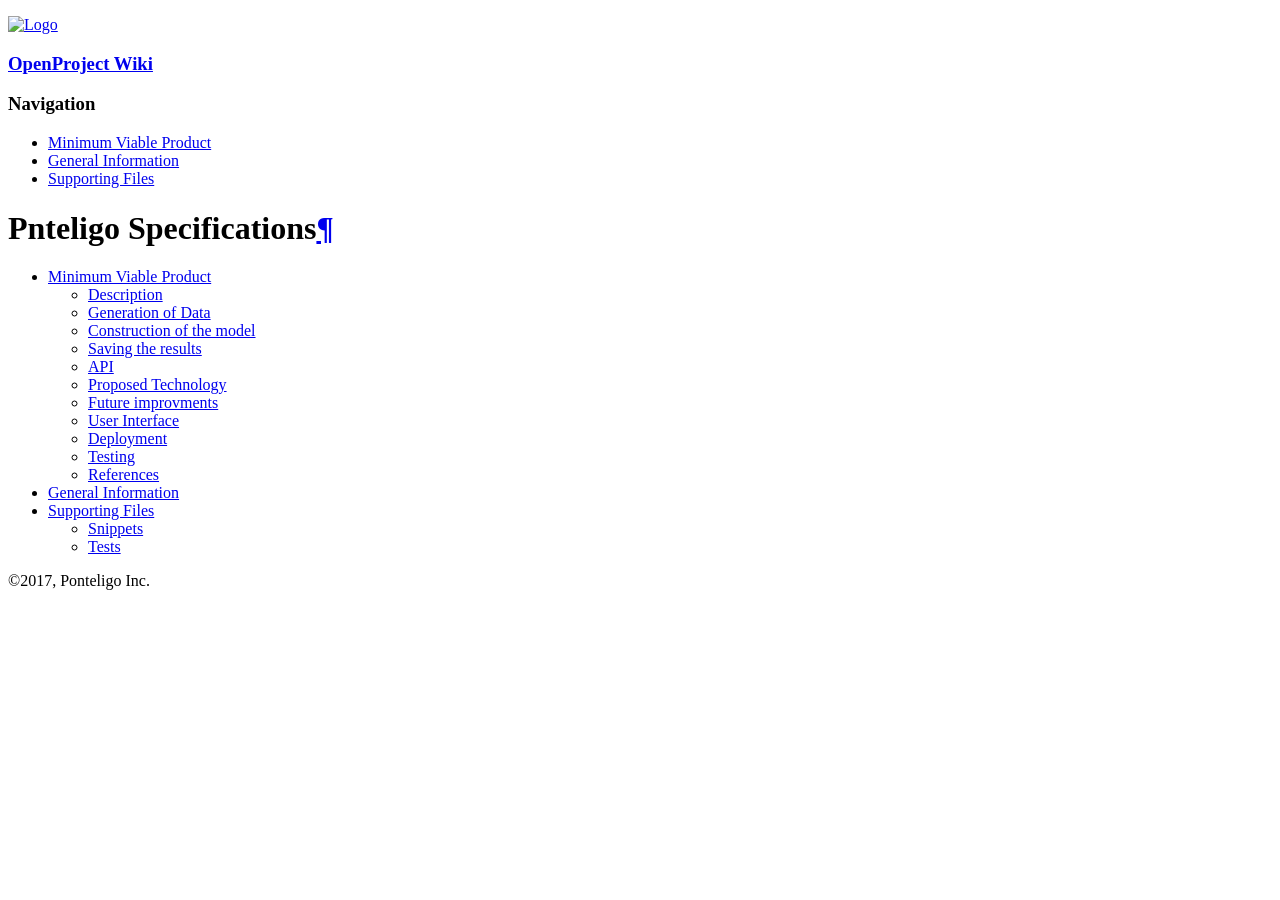
==== index.html @ 0a4361f4 "Update gh-pages." ====
<!DOCTYPE html PUBLIC "-//W3C//DTD XHTML 1.0 Transitional//EN"
  "http://www.w3.org/TR/xhtml1/DTD/xhtml1-transitional.dtd">


<html xmlns="http://www.w3.org/1999/xhtml">
  <head>
    <meta http-equiv="Content-Type" content="text/html; charset=utf-8" />
    
    <title>Pnteligo Specifications &#8212; Python  documentation</title>
    
    <link rel="stylesheet" href="../_static/alabaster.css" type="text/css" />
    <link rel="stylesheet" href="../_static/pygments.css" type="text/css" />
    <link rel="stylesheet" href="../_static/style.css" type="text/css" />
    
    <script type="text/javascript">
      var DOCUMENTATION_OPTIONS = {
        URL_ROOT:    '../',
        VERSION:     '',
        COLLAPSE_INDEX: false,
        FILE_SUFFIX: '.html',
        HAS_SOURCE:  true,
        SOURCELINK_SUFFIX: '.txt'
      };
    </script>
    <script type="text/javascript" src="../_static/jquery.js"></script>
    <script type="text/javascript" src="../_static/underscore.js"></script>
    <script type="text/javascript" src="../_static/doctools.js"></script>
    <script type="text/javascript" src="https://cdn.mathjax.org/mathjax/latest/MathJax.js?config=TeX-AMS-MML_HTMLorMML"></script>
    <script type="text/javascript" src="../_static/example.js"></script>
    <link rel="shortcut icon" href="../_static/logo.ico"/>
    <link rel="index" title="Index" href="../genindex.html" />
    <link rel="search" title="Search" href="../search.html" />
    <link rel="next" title="Minimum Viable Product" href="mvp.html" />
   
  <link rel="stylesheet" href="../_static/custom.css" type="text/css" />
  
  
  <meta name="viewport" content="width=device-width, initial-scale=0.9, maximum-scale=0.9" />

  </head>
  <body role="document">
  <div class="document">
    
      <div class="sphinxsidebar" role="navigation" aria-label="main navigation">
        <div class="sphinxsidebarwrapper">
            <p class="logo"><a href="#">
              <img class="logo" src="../_static/logo_200.png" alt="Logo"/>
            </a></p>
<h3><a href="https://www.openproject.org">OpenProject Wiki</a></h3><h3>Navigation</h3>
<ul>
<li class="toctree-l1"><a class="reference internal" href="mvp.html">Minimum Viable Product</a></li>
<li class="toctree-l1"><a class="reference internal" href="general/index.html">General Information</a></li>
<li class="toctree-l1"><a class="reference internal" href="support/index.html">Supporting Files</a></li>
</ul>


<div id="searchbox" style="display: none" role="search">
  <h3>Quick search</h3>
    <form class="search" action="../search.html" method="get">
      <div><input type="text" name="q" /></div>
      <div><input type="submit" value="Go" /></div>
      <input type="hidden" name="check_keywords" value="yes" />
      <input type="hidden" name="area" value="default" />
    </form>
</div>
<script type="text/javascript">$('#searchbox').show(0);</script>
        </div>
      </div>
      <div class="documentwrapper">
        <div class="bodywrapper">
          <div class="body" role="main">
            
  <div class="section" id="pnteligo-specifications">
<h1>Pnteligo Specifications<a class="headerlink" href="#pnteligo-specifications" title="Permalink to this headline">¶</a></h1>
<div class="toctree-wrapper compound">
<ul>
<li class="toctree-l1"><a class="reference internal" href="mvp.html">Minimum Viable Product</a><ul>
<li class="toctree-l2"><a class="reference internal" href="mvp.html#description">Description</a></li>
<li class="toctree-l2"><a class="reference internal" href="mvp.html#generation-of-data">Generation of Data</a></li>
<li class="toctree-l2"><a class="reference internal" href="mvp.html#construction-of-the-model">Construction of the model</a></li>
<li class="toctree-l2"><a class="reference internal" href="mvp.html#saving-the-results">Saving the results</a></li>
<li class="toctree-l2"><a class="reference internal" href="mvp.html#api">API</a></li>
<li class="toctree-l2"><a class="reference internal" href="mvp.html#proposed-technology">Proposed Technology</a></li>
<li class="toctree-l2"><a class="reference internal" href="mvp.html#future-improvments">Future improvments</a></li>
<li class="toctree-l2"><a class="reference internal" href="mvp.html#user-interface">User Interface</a></li>
<li class="toctree-l2"><a class="reference internal" href="mvp.html#deployment">Deployment</a></li>
<li class="toctree-l2"><a class="reference internal" href="mvp.html#testing">Testing</a></li>
<li class="toctree-l2"><a class="reference internal" href="mvp.html#references">References</a></li>
</ul>
</li>
<li class="toctree-l1"><a class="reference internal" href="general/index.html">General Information</a><ul class="simple">
</ul>
</li>
<li class="toctree-l1"><a class="reference internal" href="support/index.html">Supporting Files</a><ul>
<li class="toctree-l2"><a class="reference internal" href="support/snippets.html">Snippets</a></li>
<li class="toctree-l2"><a class="reference internal" href="support/tests.html">Tests</a></li>
</ul>
</li>
</ul>
</div>
</div>


          </div>
        </div>
      </div>
    <div class="clearer"></div>
  </div>
    <div class="footer">
      &copy;2017, Ponteligo Inc.
      
    </div>

    

    
  </body>
</html>
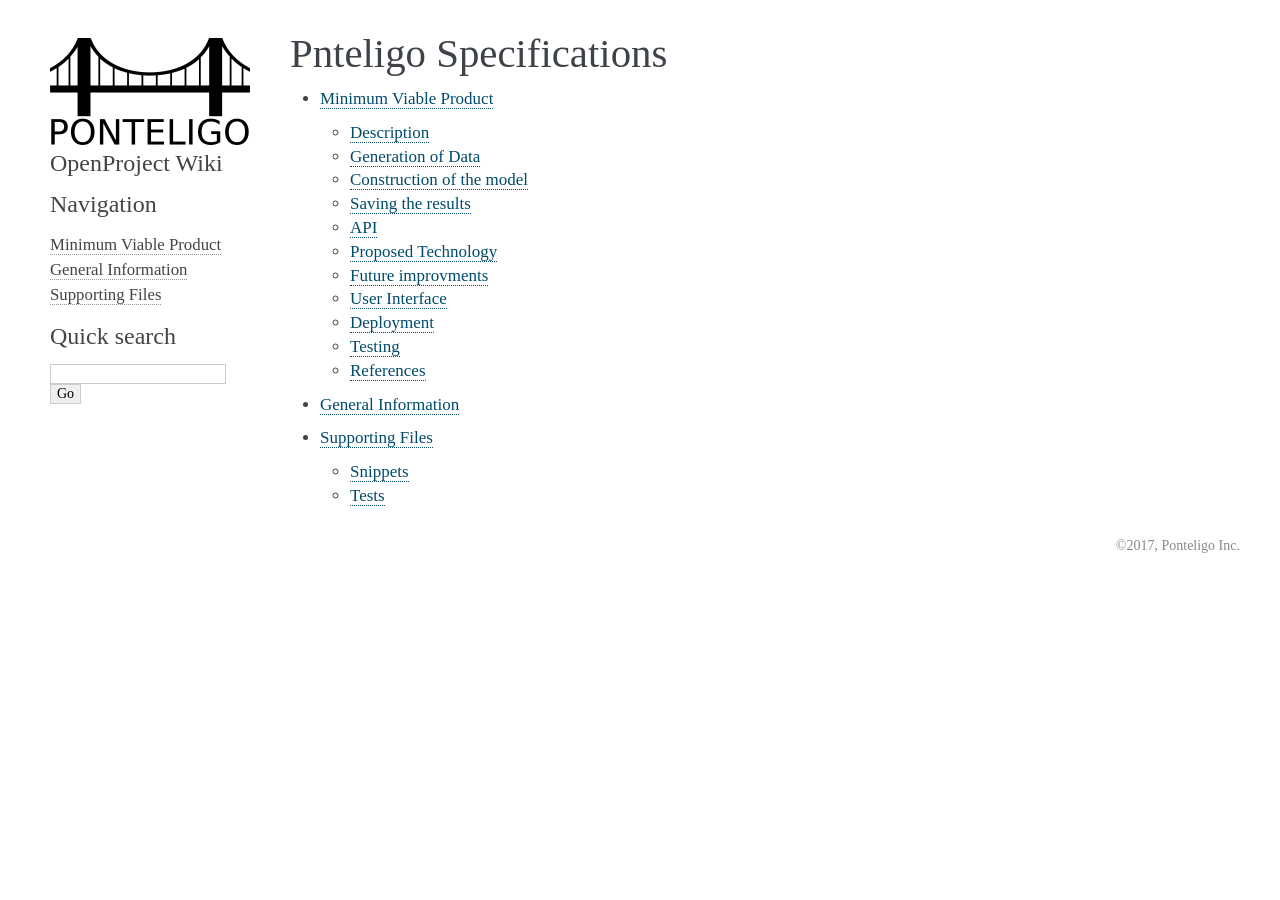
==== commit 5b3660d4: "Update gh-pages." ====
--- a/index.html
+++ b/index.html
@@ -8,13 +8,13 @@
     
     <title>Pnteligo Specifications &#8212; Python  documentation</title>
     
-    <link rel="stylesheet" href="../_static/alabaster.css" type="text/css" />
-    <link rel="stylesheet" href="../_static/pygments.css" type="text/css" />
-    <link rel="stylesheet" href="../_static/style.css" type="text/css" />
+    <link rel="stylesheet" href="_static/alabaster.css" type="text/css" />
+    <link rel="stylesheet" href="_static/pygments.css" type="text/css" />
+    <link rel="stylesheet" href="_static/style.css" type="text/css" />
     
     <script type="text/javascript">
       var DOCUMENTATION_OPTIONS = {
-        URL_ROOT:    '../',
+        URL_ROOT:    './',
         VERSION:     '',
         COLLAPSE_INDEX: false,
         FILE_SUFFIX: '.html',
@@ -22,17 +22,17 @@
         SOURCELINK_SUFFIX: '.txt'
       };
     </script>
-    <script type="text/javascript" src="../_static/jquery.js"></script>
-    <script type="text/javascript" src="../_static/underscore.js"></script>
-    <script type="text/javascript" src="../_static/doctools.js"></script>
+    <script type="text/javascript" src="_static/jquery.js"></script>
+    <script type="text/javascript" src="_static/underscore.js"></script>
+    <script type="text/javascript" src="_static/doctools.js"></script>
     <script type="text/javascript" src="https://cdn.mathjax.org/mathjax/latest/MathJax.js?config=TeX-AMS-MML_HTMLorMML"></script>
-    <script type="text/javascript" src="../_static/example.js"></script>
-    <link rel="shortcut icon" href="../_static/logo.ico"/>
-    <link rel="index" title="Index" href="../genindex.html" />
-    <link rel="search" title="Search" href="../search.html" />
+    <script type="text/javascript" src="_static/example.js"></script>
+    <link rel="shortcut icon" href="_static/logo.ico"/>
+    <link rel="index" title="Index" href="genindex.html" />
+    <link rel="search" title="Search" href="search.html" />
     <link rel="next" title="Minimum Viable Product" href="mvp.html" />
    
-  <link rel="stylesheet" href="../_static/custom.css" type="text/css" />
+  <link rel="stylesheet" href="_static/custom.css" type="text/css" />
   
   
   <meta name="viewport" content="width=device-width, initial-scale=0.9, maximum-scale=0.9" />
@@ -44,7 +44,7 @@
       <div class="sphinxsidebar" role="navigation" aria-label="main navigation">
         <div class="sphinxsidebarwrapper">
             <p class="logo"><a href="#">
-              <img class="logo" src="../_static/logo_200.png" alt="Logo"/>
+              <img class="logo" src="_static/logo_200.png" alt="Logo"/>
             </a></p>
 <h3><a href="https://www.openproject.org">OpenProject Wiki</a></h3><h3>Navigation</h3>
 <ul>
@@ -56,7 +56,7 @@
 
 <div id="searchbox" style="display: none" role="search">
   <h3>Quick search</h3>
-    <form class="search" action="../search.html" method="get">
+    <form class="search" action="search.html" method="get">
       <div><input type="text" name="q" /></div>
       <div><input type="submit" value="Go" /></div>
       <input type="hidden" name="check_keywords" value="yes" />
--- a/_static/alabaster.css
+++ b/_static/alabaster.css
@@ -0,0 +1,699 @@
+
+
+
+
+
+
+
+
+
+
+
+
+
+
+
+
+
+
+
+
+
+
+
+
+
+
+
+
+
+
+
+
+
+
+
+
+
+
+
+
+
+
+
+
+
+
+
+
+
+
+
+
+@import url("basic.css");
+
+/* -- page layout ----------------------------------------------------------- */
+
+body {
+    font-family: 'goudy old style', 'minion pro', 'bell mt', Georgia, 'Hiragino Mincho Pro', serif;
+    font-size: 17px;
+    background-color: #fff;
+    color: #000;
+    margin: 0;
+    padding: 0;
+}
+
+
+div.document {
+    width: 1200px;
+    margin: 30px auto 0 auto;
+}
+
+div.documentwrapper {
+    float: left;
+    width: 100%;
+}
+
+div.bodywrapper {
+    margin: 0 0 0 220px;
+}
+
+div.sphinxsidebar {
+    width: 220px;
+    font-size: 14px;
+    line-height: 1.5;
+}
+
+hr {
+    border: 1px solid #B1B4B6;
+}
+
+div.body {
+    background-color: #fff;
+    color: #3E4349;
+    padding: 0 30px 0 30px;
+}
+
+div.body > .section {
+    text-align: left;
+}
+
+div.footer {
+    width: 1200px;
+    margin: 20px auto 30px auto;
+    font-size: 14px;
+    color: #888;
+    text-align: right;
+}
+
+div.footer a {
+    color: #888;
+}
+
+p.caption {
+    font-family: inherit;
+    font-size: inherit;
+}
+
+
+div.relations {
+    display: none;
+}
+
+
+div.sphinxsidebar a {
+    color: #444;
+    text-decoration: none;
+    border-bottom: 1px dotted #999;
+}
+
+div.sphinxsidebar a:hover {
+    border-bottom: 1px solid #999;
+}
+
+div.sphinxsidebarwrapper {
+    padding: 18px 10px;
+}
+
+div.sphinxsidebarwrapper p.logo {
+    padding: 0;
+    margin: -10px 0 0 0px;
+    text-align: center;
+}
+
+div.sphinxsidebarwrapper h1.logo {
+    margin-top: -10px;
+    text-align: center;
+    margin-bottom: 5px;
+    text-align: left;
+}
+
+div.sphinxsidebarwrapper h1.logo-name {
+    margin-top: 0px;
+}
+
+div.sphinxsidebarwrapper p.blurb {
+    margin-top: 0;
+    font-style: normal;
+}
+
+div.sphinxsidebar h3,
+div.sphinxsidebar h4 {
+    font-family: 'Garamond', 'Georgia', serif;
+    color: #444;
+    font-size: 24px;
+    font-weight: normal;
+    margin: 0 0 5px 0;
+    padding: 0;
+}
+
+div.sphinxsidebar h4 {
+    font-size: 20px;
+}
+
+div.sphinxsidebar h3 a {
+    color: #444;
+}
+
+div.sphinxsidebar p.logo a,
+div.sphinxsidebar h3 a,
+div.sphinxsidebar p.logo a:hover,
+div.sphinxsidebar h3 a:hover {
+    border: none;
+}
+
+div.sphinxsidebar p {
+    color: #555;
+    margin: 10px 0;
+}
+
+div.sphinxsidebar ul {
+    margin: 10px 0;
+    padding: 0;
+    color: #000;
+}
+
+div.sphinxsidebar ul li.toctree-l1 > a {
+    font-size: 120%;
+}
+
+div.sphinxsidebar ul li.toctree-l2 > a {
+    font-size: 110%;
+}
+
+div.sphinxsidebar input {
+    border: 1px solid #CCC;
+    font-family: 'goudy old style', 'minion pro', 'bell mt', Georgia, 'Hiragino Mincho Pro', serif;
+    font-size: 1em;
+}
+
+div.sphinxsidebar hr {
+    border: none;
+    height: 1px;
+    color: #AAA;
+    background: #AAA;
+
+    text-align: left;
+    margin-left: 0;
+    width: 50%;
+}
+
+/* -- body styles ----------------------------------------------------------- */
+
+a {
+    color: #004B6B;
+    text-decoration: underline;
+}
+
+a:hover {
+    color: #6D4100;
+    text-decoration: underline;
+}
+
+div.body h1,
+div.body h2,
+div.body h3,
+div.body h4,
+div.body h5,
+div.body h6 {
+    font-family: 'Garamond', 'Georgia', serif;
+    font-weight: normal;
+    margin: 30px 0px 10px 0px;
+    padding: 0;
+}
+
+div.body h1 { margin-top: 0; padding-top: 0; font-size: 240%; }
+div.body h2 { font-size: 180%; }
+div.body h3 { font-size: 150%; }
+div.body h4 { font-size: 130%; }
+div.body h5 { font-size: 100%; }
+div.body h6 { font-size: 100%; }
+
+a.headerlink {
+    color: #DDD;
+    padding: 0 4px;
+    text-decoration: none;
+}
+
+a.headerlink:hover {
+    color: #444;
+    background: #EAEAEA;
+}
+
+div.body p, div.body dd, div.body li {
+    line-height: 1.4em;
+}
+
+div.admonition {
+    margin: 20px 0px;
+    padding: 10px 30px;
+    background-color: #EEE;
+    border: 1px solid #CCC;
+}
+
+div.admonition tt.xref, div.admonition code.xref, div.admonition a tt {
+    background-color: #FBFBFB;
+    border-bottom: 1px solid #fafafa;
+}
+
+div.admonition p.admonition-title {
+    font-family: 'Garamond', 'Georgia', serif;
+    font-weight: normal;
+    font-size: 24px;
+    margin: 0 0 10px 0;
+    padding: 0;
+    line-height: 1;
+}
+
+div.admonition p.last {
+    margin-bottom: 0;
+}
+
+div.highlight {
+    background-color: #fff;
+}
+
+dt:target, .highlight {
+    background: #FAF3E8;
+}
+
+div.warning {
+    background-color: #FCC;
+    border: 1px solid #FAA;
+}
+
+div.danger {
+    background-color: #FCC;
+    border: 1px solid #FAA;
+    -moz-box-shadow: 2px 2px 4px #D52C2C;
+    -webkit-box-shadow: 2px 2px 4px #D52C2C;
+    box-shadow: 2px 2px 4px #D52C2C;
+}
+
+div.error {
+    background-color: #FCC;
+    border: 1px solid #FAA;
+    -moz-box-shadow: 2px 2px 4px #D52C2C;
+    -webkit-box-shadow: 2px 2px 4px #D52C2C;
+    box-shadow: 2px 2px 4px #D52C2C;
+}
+
+div.caution {
+    background-color: #FCC;
+    border: 1px solid #FAA;
+}
+
+div.attention {
+    background-color: #FCC;
+    border: 1px solid #FAA;
+}
+
+div.important {
+    background-color: #EEE;
+    border: 1px solid #CCC;
+}
+
+div.note {
+    background-color: #EEE;
+    border: 1px solid #CCC;
+}
+
+div.tip {
+    background-color: #EEE;
+    border: 1px solid #CCC;
+}
+
+div.hint {
+    background-color: #EEE;
+    border: 1px solid #CCC;
+}
+
+div.seealso {
+    background-color: #EEE;
+    border: 1px solid #CCC;
+}
+
+div.topic {
+    background-color: #EEE;
+}
+
+p.admonition-title {
+    display: inline;
+}
+
+p.admonition-title:after {
+    content: ":";
+}
+
+pre, tt, code {
+    font-family: 'Consolas', 'Menlo', 'Deja Vu Sans Mono', 'Bitstream Vera Sans Mono', monospace;
+    font-size: 0.9em;
+}
+
+.hll {
+    background-color: #FFC;
+    margin: 0 -12px;
+    padding: 0 12px;
+    display: block;
+}
+
+img.screenshot {
+}
+
+tt.descname, tt.descclassname, code.descname, code.descclassname {
+    font-size: 0.95em;
+}
+
+tt.descname, code.descname {
+    padding-right: 0.08em;
+}
+
+img.screenshot {
+    -moz-box-shadow: 2px 2px 4px #EEE;
+    -webkit-box-shadow: 2px 2px 4px #EEE;
+    box-shadow: 2px 2px 4px #EEE;
+}
+
+table.docutils {
+    border: 1px solid #888;
+    -moz-box-shadow: 2px 2px 4px #EEE;
+    -webkit-box-shadow: 2px 2px 4px #EEE;
+    box-shadow: 2px 2px 4px #EEE;
+}
+
+table.docutils td, table.docutils th {
+    border: 1px solid #888;
+    padding: 0.25em 0.7em;
+}
+
+table.field-list, table.footnote {
+    border: none;
+    -moz-box-shadow: none;
+    -webkit-box-shadow: none;
+    box-shadow: none;
+}
+
+table.footnote {
+    margin: 15px 0;
+    width: 100%;
+    border: 1px solid #EEE;
+    background: #FDFDFD;
+    font-size: 0.9em;
+}
+
+table.footnote + table.footnote {
+    margin-top: -15px;
+    border-top: none;
+}
+
+table.field-list th {
+    padding: 0 0.8em 0 0;
+}
+
+table.field-list td {
+    padding: 0;
+}
+
+table.field-list p {
+    margin-bottom: 0.8em;
+}
+
+/* Cloned from
+ * https://github.com/sphinx-doc/sphinx/commit/ef60dbfce09286b20b7385333d63a60321784e68
+ */
+.field-name {
+    -moz-hyphens: manual;
+    -ms-hyphens: manual;
+    -webkit-hyphens: manual;
+    hyphens: manual;
+}
+
+table.footnote td.label {
+    width: .1px;
+    padding: 0.3em 0 0.3em 0.5em;
+}
+
+table.footnote td {
+    padding: 0.3em 0.5em;
+}
+
+dl {
+    margin: 0;
+    padding: 0;
+}
+
+dl dd {
+    margin-left: 30px;
+}
+
+blockquote {
+    margin: 0 0 0 30px;
+    padding: 0;
+}
+
+ul, ol {
+    /* Matches the 30px from the narrow-screen "li > ul" selector below */
+    margin: 10px 0 10px 30px;
+    padding: 0;
+}
+
+pre {
+    background: #EEE;
+    padding: 7px 30px;
+    margin: 15px 0px;
+    line-height: 1.3em;
+}
+
+div.viewcode-block:target {
+    background: #ffd;
+}
+
+dl pre, blockquote pre, li pre {
+    margin-left: 0;
+    padding-left: 30px;
+}
+
+tt, code {
+    background-color: #ecf0f3;
+    color: #222;
+    /* padding: 1px 2px; */
+}
+
+tt.xref, code.xref, a tt {
+    background-color: #FBFBFB;
+    border-bottom: 1px solid #fff;
+}
+
+a.reference {
+    text-decoration: none;
+    border-bottom: 1px dotted #004B6B;
+}
+
+/* Don't put an underline on images */
+a.image-reference, a.image-reference:hover {
+    border-bottom: none;
+}
+
+a.reference:hover {
+    border-bottom: 1px solid #6D4100;
+}
+
+a.footnote-reference {
+    text-decoration: none;
+    font-size: 0.7em;
+    vertical-align: top;
+    border-bottom: 1px dotted #004B6B;
+}
+
+a.footnote-reference:hover {
+    border-bottom: 1px solid #6D4100;
+}
+
+a:hover tt, a:hover code {
+    background: #EEE;
+}
+
+
+@media screen and (max-width: 870px) {
+
+    div.sphinxsidebar {
+    	display: none;
+    }
+
+    div.document {
+       width: 100%;
+
+    }
+
+    div.documentwrapper {
+    	margin-left: 0;
+    	margin-top: 0;
+    	margin-right: 0;
+    	margin-bottom: 0;
+    }
+
+    div.bodywrapper {
+    	margin-top: 0;
+    	margin-right: 0;
+    	margin-bottom: 0;
+    	margin-left: 0;
+    }
+
+    ul {
+    	margin-left: 0;
+    }
+
+	li > ul {
+        /* Matches the 30px from the "ul, ol" selector above */
+		margin-left: 30px;
+	}
+
+    .document {
+    	width: auto;
+    }
+
+    .footer {
+    	width: auto;
+    }
+
+    .bodywrapper {
+    	margin: 0;
+    }
+
+    .footer {
+    	width: auto;
+    }
+
+    .github {
+        display: none;
+    }
+
+
+
+}
+
+
+
+@media screen and (max-width: 875px) {
+
+    body {
+        margin: 0;
+        padding: 20px 30px;
+    }
+
+    div.documentwrapper {
+        float: none;
+        background: #fff;
+    }
+
+    div.sphinxsidebar {
+        display: block;
+        float: none;
+        width: 102.5%;
+        margin: -20px -30px 20px -30px;
+        padding: 10px 20px;
+        background: #333;
+        color: #FFF;
+    }
+
+    div.sphinxsidebar h3, div.sphinxsidebar h4, div.sphinxsidebar p,
+    div.sphinxsidebar h3 a {
+        color: #fff;
+    }
+
+    div.sphinxsidebar a {
+        color: #AAA;
+    }
+
+    div.sphinxsidebar p.logo {
+        display: none;
+    }
+
+    div.document {
+        width: 100%;
+        margin: 0;
+    }
+
+    div.footer {
+        display: none;
+    }
+
+    div.bodywrapper {
+        margin: 0;
+    }
+
+    div.body {
+        min-height: 0;
+        padding: 0;
+    }
+
+    .rtd_doc_footer {
+        display: none;
+    }
+
+    .document {
+        width: auto;
+    }
+
+    .footer {
+        width: auto;
+    }
+
+    .footer {
+        width: auto;
+    }
+
+    .github {
+        display: none;
+    }
+}
+@media screen and (min-width: 876px) {
+    div.sphinxsidebar {
+        position: fixed;
+        margin-left: 0;
+    }
+}
+
+
+/* misc. */
+
+.revsys-inline {
+    display: none!important;
+}
+
+/* Make nested-list/multi-paragraph items look better in Releases changelog
+ * pages. Without this, docutils' magical list fuckery causes inconsistent
+ * formatting between different release sub-lists.
+ */
+div#changelog > div.section > ul > li > p:only-child {
+    margin-bottom: 0;
+}
+
+/* Hide fugly table cell borders in ..bibliography:: directive output */
+table.docutils.citation, table.docutils.citation td, table.docutils.citation th {
+  border: none;
+  /* Below needed in some edge cases; if not applied, bottom shadows appear */
+  -moz-box-shadow: none;
+  -webkit-box-shadow: none;
+  box-shadow: none;
+}
--- a/_static/pygments.css
+++ b/_static/pygments.css
@@ -0,0 +1,69 @@
+.highlight .hll { background-color: #ffffcc }
+.highlight  { background: #eeffcc; }
+.highlight .c { color: #408090; font-style: italic } /* Comment */
+.highlight .err { border: 1px solid #FF0000 } /* Error */
+.highlight .k { color: #007020; font-weight: bold } /* Keyword */
+.highlight .o { color: #666666 } /* Operator */
+.highlight .ch { color: #408090; font-style: italic } /* Comment.Hashbang */
+.highlight .cm { color: #408090; font-style: italic } /* Comment.Multiline */
+.highlight .cp { color: #007020 } /* Comment.Preproc */
+.highlight .cpf { color: #408090; font-style: italic } /* Comment.PreprocFile */
+.highlight .c1 { color: #408090; font-style: italic } /* Comment.Single */
+.highlight .cs { color: #408090; background-color: #fff0f0 } /* Comment.Special */
+.highlight .gd { color: #A00000 } /* Generic.Deleted */
+.highlight .ge { font-style: italic } /* Generic.Emph */
+.highlight .gr { color: #FF0000 } /* Generic.Error */
+.highlight .gh { color: #000080; font-weight: bold } /* Generic.Heading */
+.highlight .gi { color: #00A000 } /* Generic.Inserted */
+.highlight .go { color: #333333 } /* Generic.Output */
+.highlight .gp { color: #c65d09; font-weight: bold } /* Generic.Prompt */
+.highlight .gs { font-weight: bold } /* Generic.Strong */
+.highlight .gu { color: #800080; font-weight: bold } /* Generic.Subheading */
+.highlight .gt { color: #0044DD } /* Generic.Traceback */
+.highlight .kc { color: #007020; font-weight: bold } /* Keyword.Constant */
+.highlight .kd { color: #007020; font-weight: bold } /* Keyword.Declaration */
+.highlight .kn { color: #007020; font-weight: bold } /* Keyword.Namespace */
+.highlight .kp { color: #007020 } /* Keyword.Pseudo */
+.highlight .kr { color: #007020; font-weight: bold } /* Keyword.Reserved */
+.highlight .kt { color: #902000 } /* Keyword.Type */
+.highlight .m { color: #208050 } /* Literal.Number */
+.highlight .s { color: #4070a0 } /* Literal.String */
+.highlight .na { color: #4070a0 } /* Name.Attribute */
+.highlight .nb { color: #007020 } /* Name.Builtin */
+.highlight .nc { color: #0e84b5; font-weight: bold } /* Name.Class */
+.highlight .no { color: #60add5 } /* Name.Constant */
+.highlight .nd { color: #555555; font-weight: bold } /* Name.Decorator */
+.highlight .ni { color: #d55537; font-weight: bold } /* Name.Entity */
+.highlight .ne { color: #007020 } /* Name.Exception */
+.highlight .nf { color: #06287e } /* Name.Function */
+.highlight .nl { color: #002070; font-weight: bold } /* Name.Label */
+.highlight .nn { color: #0e84b5; font-weight: bold } /* Name.Namespace */
+.highlight .nt { color: #062873; font-weight: bold } /* Name.Tag */
+.highlight .nv { color: #bb60d5 } /* Name.Variable */
+.highlight .ow { color: #007020; font-weight: bold } /* Operator.Word */
+.highlight .w { color: #bbbbbb } /* Text.Whitespace */
+.highlight .mb { color: #208050 } /* Literal.Number.Bin */
+.highlight .mf { color: #208050 } /* Literal.Number.Float */
+.highlight .mh { color: #208050 } /* Literal.Number.Hex */
+.highlight .mi { color: #208050 } /* Literal.Number.Integer */
+.highlight .mo { color: #208050 } /* Literal.Number.Oct */
+.highlight .sa { color: #4070a0 } /* Literal.String.Affix */
+.highlight .sb { color: #4070a0 } /* Literal.String.Backtick */
+.highlight .sc { color: #4070a0 } /* Literal.String.Char */
+.highlight .dl { color: #4070a0 } /* Literal.String.Delimiter */
+.highlight .sd { color: #4070a0; font-style: italic } /* Literal.String.Doc */
+.highlight .s2 { color: #4070a0 } /* Literal.String.Double */
+.highlight .se { color: #4070a0; font-weight: bold } /* Literal.String.Escape */
+.highlight .sh { color: #4070a0 } /* Literal.String.Heredoc */
+.highlight .si { color: #70a0d0; font-style: italic } /* Literal.String.Interpol */
+.highlight .sx { color: #c65d09 } /* Literal.String.Other */
+.highlight .sr { color: #235388 } /* Literal.String.Regex */
+.highlight .s1 { color: #4070a0 } /* Literal.String.Single */
+.highlight .ss { color: #517918 } /* Literal.String.Symbol */
+.highlight .bp { color: #007020 } /* Name.Builtin.Pseudo */
+.highlight .fm { color: #06287e } /* Name.Function.Magic */
+.highlight .vc { color: #bb60d5 } /* Name.Variable.Class */
+.highlight .vg { color: #bb60d5 } /* Name.Variable.Global */
+.highlight .vi { color: #bb60d5 } /* Name.Variable.Instance */
+.highlight .vm { color: #bb60d5 } /* Name.Variable.Magic */
+.highlight .il { color: #208050 } /* Literal.Number.Integer.Long */
--- a/_static/style.css
+++ b/_static/style.css
@@ -0,0 +1,11 @@
+/*
+Customization of the default cascading style sheet for the HTML output of Docutils.
+
+See http://docutils.sf.net/docs/howto/html-stylesheets.html for more info.
+*/
+
+/* used to change the font color to red */
+.red {
+  color: red;
+    }
+
--- a/_static/custom.css
+++ b/_static/custom.css
@@ -0,0 +1 @@
+/* This file intentionally left blank. */
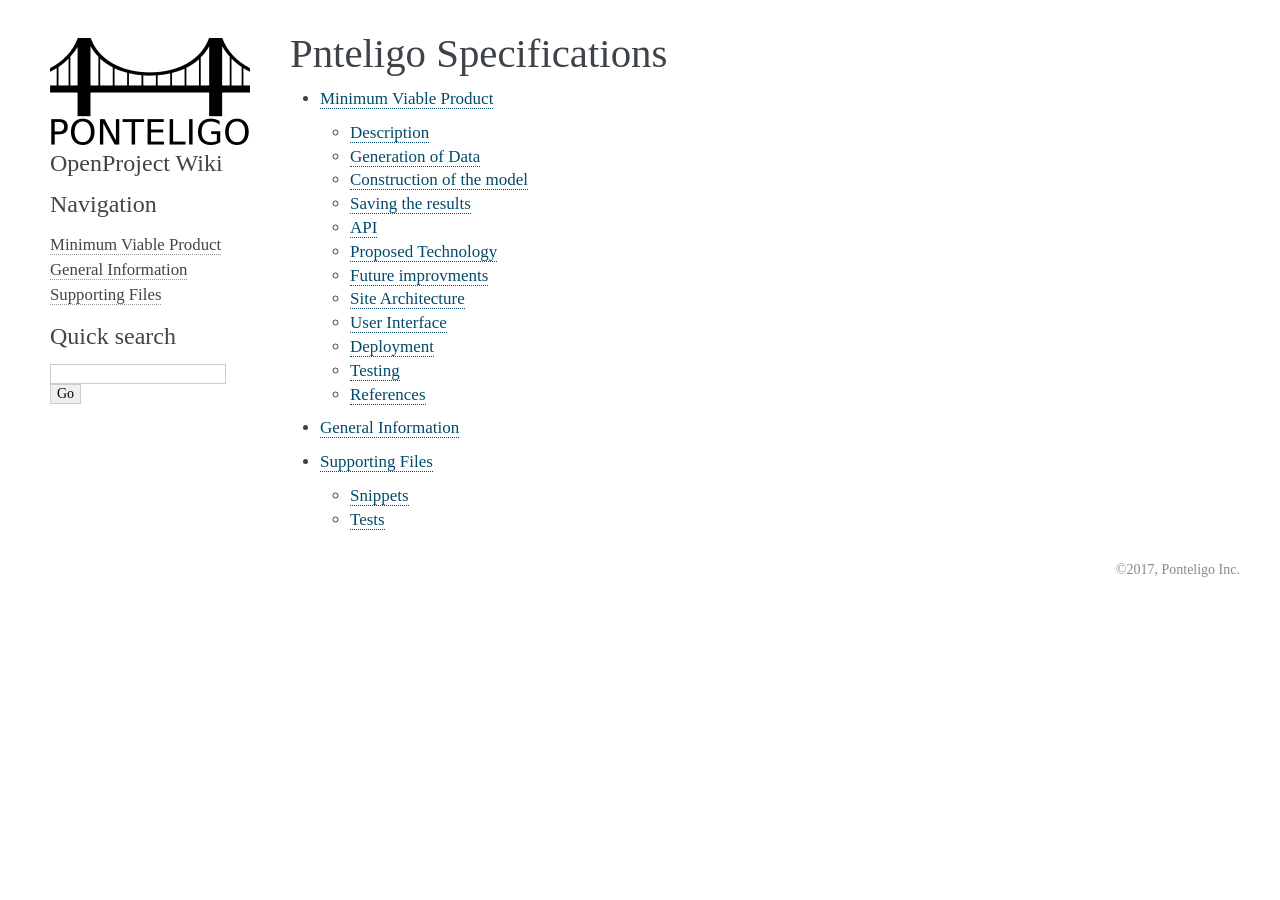
==== commit 7685c985: "Update gh-pages." ====
--- a/index.html
+++ b/index.html
@@ -82,6 +82,7 @@
 <li class="toctree-l2"><a class="reference internal" href="mvp.html#api">API</a></li>
 <li class="toctree-l2"><a class="reference internal" href="mvp.html#proposed-technology">Proposed Technology</a></li>
 <li class="toctree-l2"><a class="reference internal" href="mvp.html#future-improvments">Future improvments</a></li>
+<li class="toctree-l2"><a class="reference internal" href="mvp.html#site-architecture">Site Architecture</a></li>
 <li class="toctree-l2"><a class="reference internal" href="mvp.html#user-interface">User Interface</a></li>
 <li class="toctree-l2"><a class="reference internal" href="mvp.html#deployment">Deployment</a></li>
 <li class="toctree-l2"><a class="reference internal" href="mvp.html#testing">Testing</a></li>
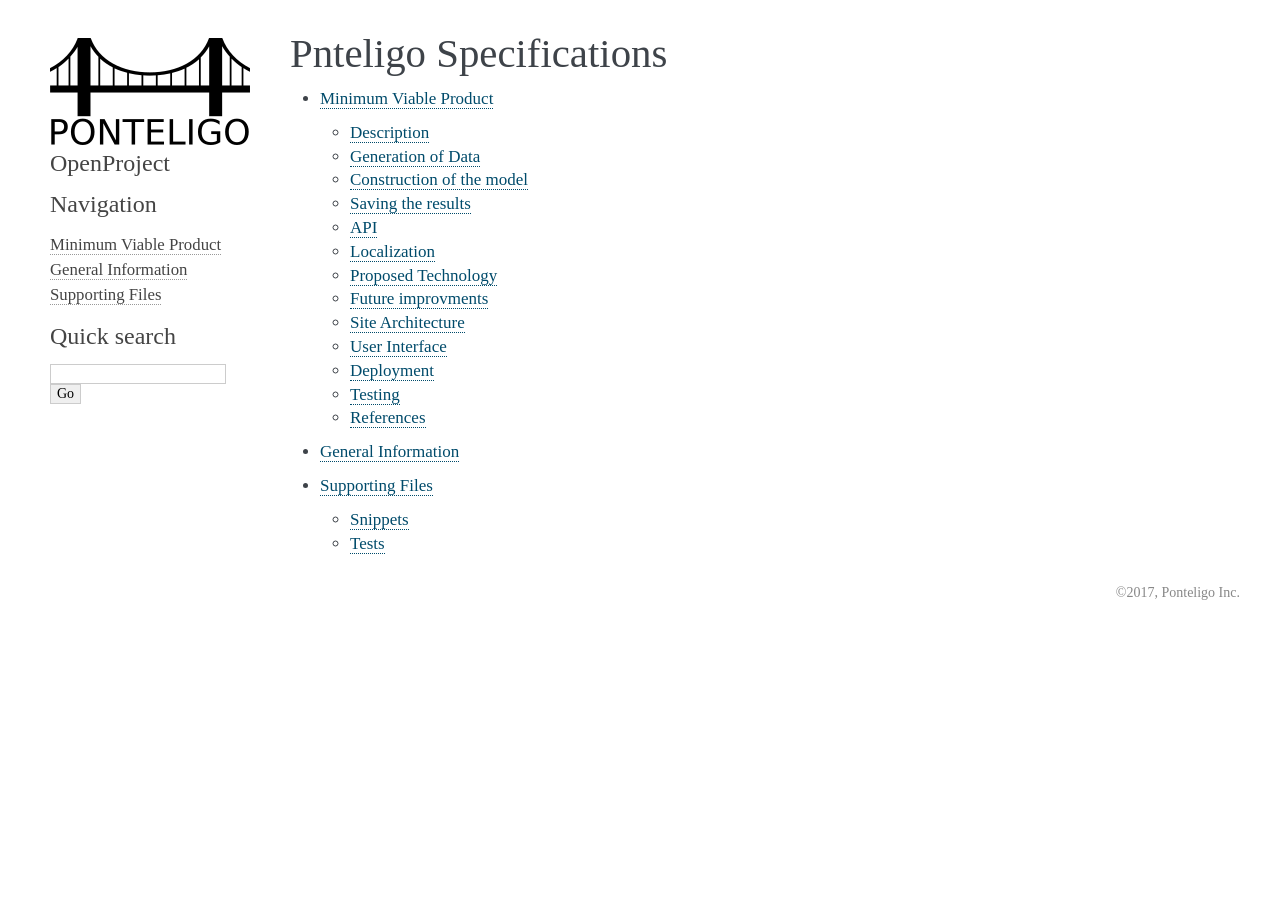
==== commit b49737d7: "Update gh-pages." ====
--- a/index.html
+++ b/index.html
@@ -46,7 +46,7 @@
             <p class="logo"><a href="#">
               <img class="logo" src="_static/logo_200.png" alt="Logo"/>
             </a></p>
-<h3><a href="https://www.openproject.org">OpenProject Wiki</a></h3><h3>Navigation</h3>
+<h3><a href="http://pm.zolware.com/projects/pontelligo-product">OpenProject</a></h3><h3>Navigation</h3>
 <ul>
 <li class="toctree-l1"><a class="reference internal" href="mvp.html">Minimum Viable Product</a></li>
 <li class="toctree-l1"><a class="reference internal" href="general/index.html">General Information</a></li>
@@ -80,6 +80,7 @@
 <li class="toctree-l2"><a class="reference internal" href="mvp.html#construction-of-the-model">Construction of the model</a></li>
 <li class="toctree-l2"><a class="reference internal" href="mvp.html#saving-the-results">Saving the results</a></li>
 <li class="toctree-l2"><a class="reference internal" href="mvp.html#api">API</a></li>
+<li class="toctree-l2"><a class="reference internal" href="mvp.html#localization">Localization</a></li>
 <li class="toctree-l2"><a class="reference internal" href="mvp.html#proposed-technology">Proposed Technology</a></li>
 <li class="toctree-l2"><a class="reference internal" href="mvp.html#future-improvments">Future improvments</a></li>
 <li class="toctree-l2"><a class="reference internal" href="mvp.html#site-architecture">Site Architecture</a></li>
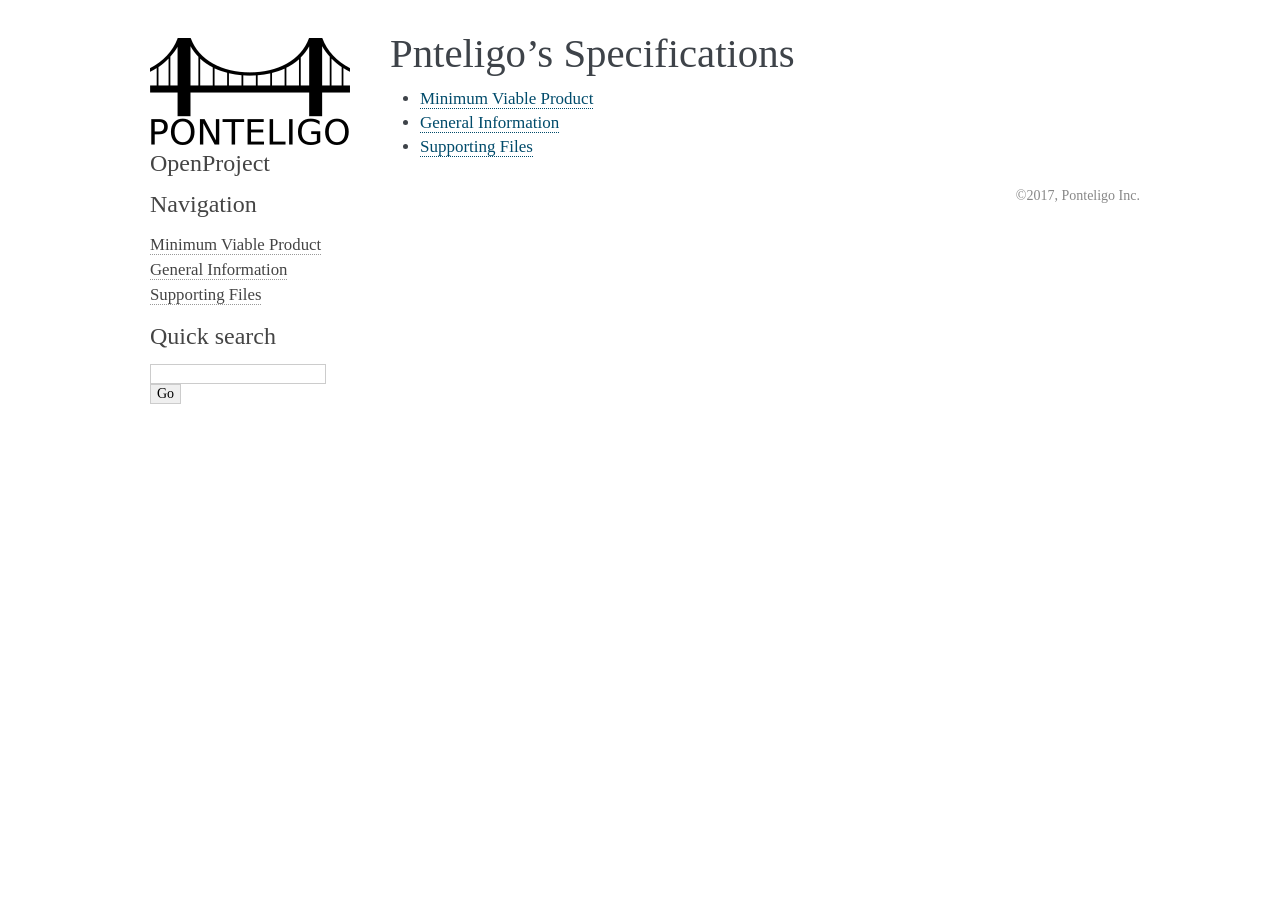
==== commit a4ab16f8: "Update gh-pages." ====
--- a/index.html
+++ b/index.html
@@ -6,7 +6,7 @@
   <head>
     <meta http-equiv="Content-Type" content="text/html; charset=utf-8" />
     
-    <title>Pnteligo Specifications &#8212; Python  documentation</title>
+    <title>Pnteligo’s Specifications &#8212; Python  documentation</title>
     
     <link rel="stylesheet" href="_static/alabaster.css" type="text/css" />
     <link rel="stylesheet" href="_static/pygments.css" type="text/css" />
@@ -70,34 +70,13 @@
         <div class="bodywrapper">
           <div class="body" role="main">
             
-  <div class="section" id="pnteligo-specifications">
-<h1>Pnteligo Specifications<a class="headerlink" href="#pnteligo-specifications" title="Permalink to this headline">¶</a></h1>
+  <div class="section" id="pnteligo-s-specifications">
+<h1>Pnteligo&#8217;s Specifications<a class="headerlink" href="#pnteligo-s-specifications" title="Permalink to this headline">¶</a></h1>
 <div class="toctree-wrapper compound">
 <ul>
-<li class="toctree-l1"><a class="reference internal" href="mvp.html">Minimum Viable Product</a><ul>
-<li class="toctree-l2"><a class="reference internal" href="mvp.html#description">Description</a></li>
-<li class="toctree-l2"><a class="reference internal" href="mvp.html#generation-of-data">Generation of Data</a></li>
-<li class="toctree-l2"><a class="reference internal" href="mvp.html#construction-of-the-model">Construction of the model</a></li>
-<li class="toctree-l2"><a class="reference internal" href="mvp.html#saving-the-results">Saving the results</a></li>
-<li class="toctree-l2"><a class="reference internal" href="mvp.html#api">API</a></li>
-<li class="toctree-l2"><a class="reference internal" href="mvp.html#localization">Localization</a></li>
-<li class="toctree-l2"><a class="reference internal" href="mvp.html#proposed-technology">Proposed Technology</a></li>
-<li class="toctree-l2"><a class="reference internal" href="mvp.html#future-improvments">Future improvments</a></li>
-<li class="toctree-l2"><a class="reference internal" href="mvp.html#site-architecture">Site Architecture</a></li>
-<li class="toctree-l2"><a class="reference internal" href="mvp.html#user-interface">User Interface</a></li>
-<li class="toctree-l2"><a class="reference internal" href="mvp.html#deployment">Deployment</a></li>
-<li class="toctree-l2"><a class="reference internal" href="mvp.html#testing">Testing</a></li>
-<li class="toctree-l2"><a class="reference internal" href="mvp.html#references">References</a></li>
-</ul>
-</li>
-<li class="toctree-l1"><a class="reference internal" href="general/index.html">General Information</a><ul class="simple">
-</ul>
-</li>
-<li class="toctree-l1"><a class="reference internal" href="support/index.html">Supporting Files</a><ul>
-<li class="toctree-l2"><a class="reference internal" href="support/snippets.html">Snippets</a></li>
-<li class="toctree-l2"><a class="reference internal" href="support/tests.html">Tests</a></li>
-</ul>
-</li>
+<li class="toctree-l1"><a class="reference internal" href="mvp.html">Minimum Viable Product</a></li>
+<li class="toctree-l1"><a class="reference internal" href="general/index.html">General Information</a></li>
+<li class="toctree-l1"><a class="reference internal" href="support/index.html">Supporting Files</a></li>
 </ul>
 </div>
 </div>
--- a/_static/alabaster.css
+++ b/_static/alabaster.css
@@ -65,7 +65,7 @@
 
 
 div.document {
-    width: 1200px;
+    width: 1000px;
     margin: 30px auto 0 auto;
 }
 
@@ -99,7 +99,7 @@
 }
 
 div.footer {
-    width: 1200px;
+    width: 1000px;
     margin: 20px auto 30px auto;
     font-size: 14px;
     color: #888;
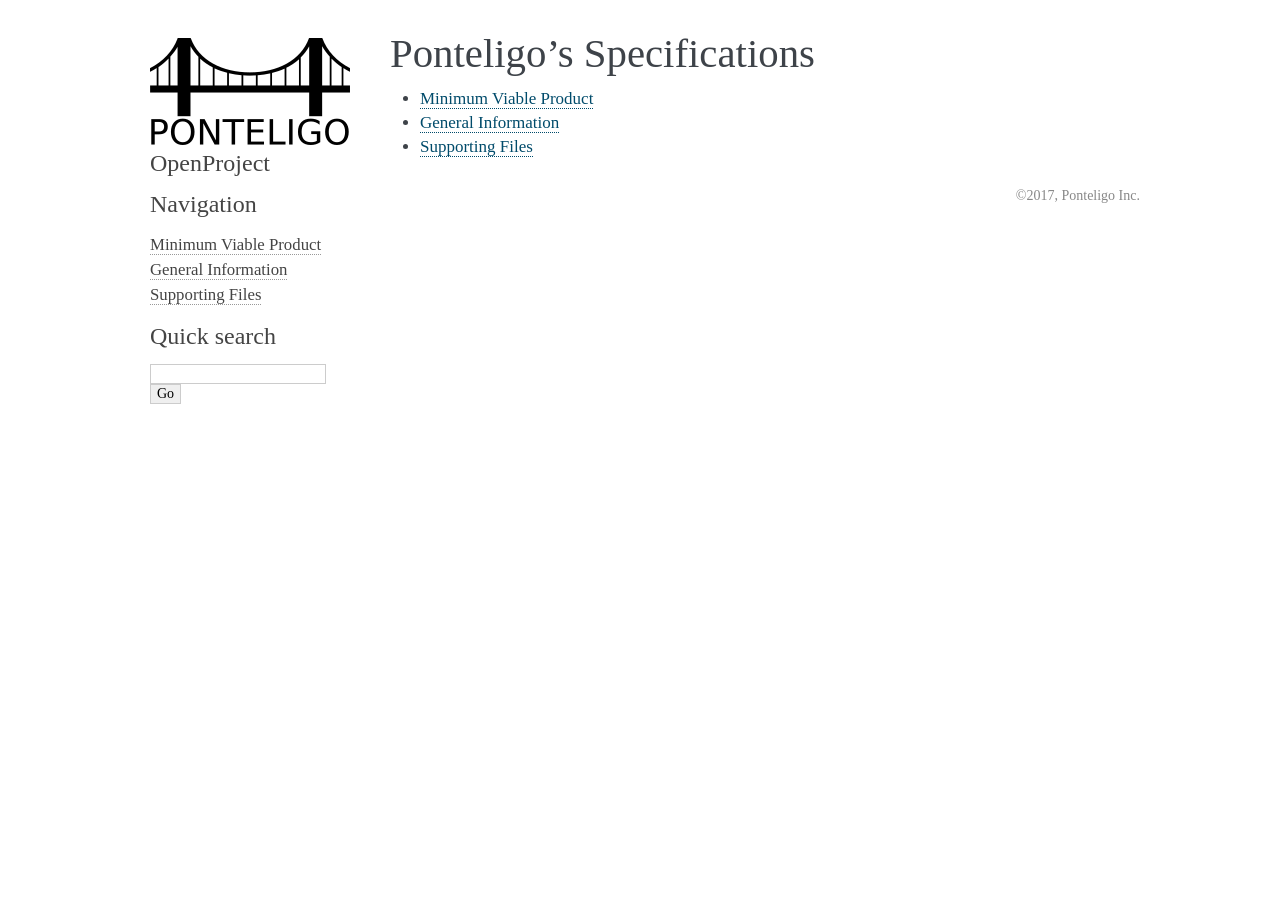
==== commit 9b0c5bca: "Update gh-pages." ====
--- a/index.html
+++ b/index.html
@@ -6,7 +6,7 @@
   <head>
     <meta http-equiv="Content-Type" content="text/html; charset=utf-8" />
     
-    <title>Pnteligo’s Specifications &#8212; Python  documentation</title>
+    <title>Ponteligo’s Specifications &#8212; Python  documentation</title>
     
     <link rel="stylesheet" href="_static/alabaster.css" type="text/css" />
     <link rel="stylesheet" href="_static/pygments.css" type="text/css" />
@@ -70,8 +70,8 @@
         <div class="bodywrapper">
           <div class="body" role="main">
             
-  <div class="section" id="pnteligo-s-specifications">
-<h1>Pnteligo&#8217;s Specifications<a class="headerlink" href="#pnteligo-s-specifications" title="Permalink to this headline">¶</a></h1>
+  <div class="section" id="ponteligo-s-specifications">
+<h1>Ponteligo&#8217;s Specifications<a class="headerlink" href="#ponteligo-s-specifications" title="Permalink to this headline">¶</a></h1>
 <div class="toctree-wrapper compound">
 <ul>
 <li class="toctree-l1"><a class="reference internal" href="mvp.html">Minimum Viable Product</a></li>
